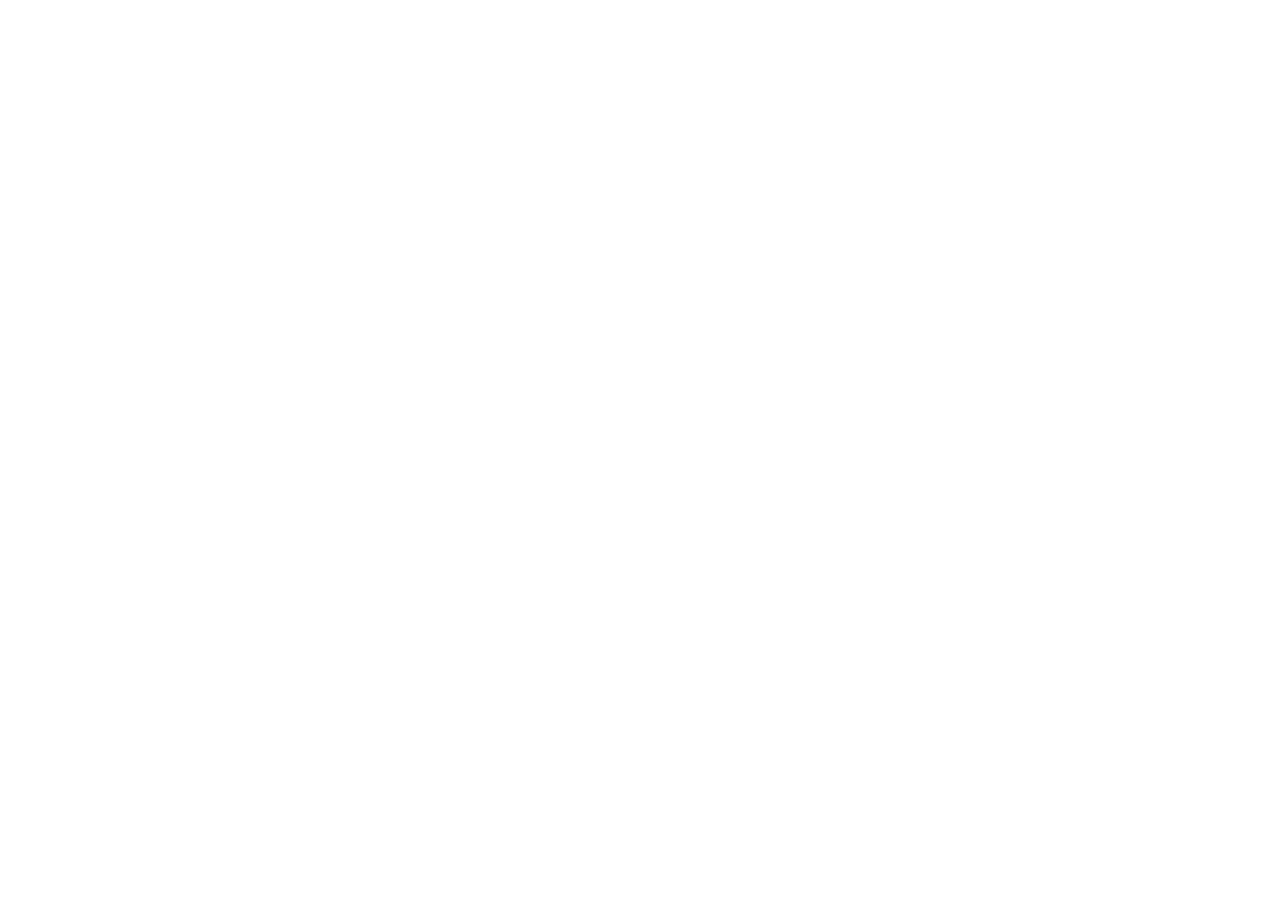
==== src/index.html @ de9ad352 "Initial commit" ====
<!DOCTYPE html>
<html lang="en">
  <head>
    <meta charset="UTF-8" />
    <link rel="icon" type="image/svg+xml" href="/favicon.svg" />
    <meta name="viewport" content="width=device-width, initial-scale=1.0" />
    <title>Vanilla App Template</title>
    <link rel="stylesheet" href="./css/styles.css" />
  </head>
  <body>
    <load src="./partials/header.html" icon-path="img/sprite.svg#logo" />

    <main>
      <!-- Loads the specified .html file -->
      <load src="./partials/vite-promo.html" />
      <load src="./partials/badges.html" />
    </main>

    <load src="./partials/footer.html" />

    <script type="module" src="./main.js"></script>
  </body>
</html>
---- src/css/styles.css ----
/**
  |============================
  | include css partials with
  | default @import url()
  |============================
*/
/* Common styles */
@import url('./reset.css');
@import url('./base.css');
@import url('./container.css');
@import url('./animations.css');

/* Sections style */
@import url('./header.css');
@import url('./vite-promo.css');
@import url('./badges.css');
@import url('./back-link.css');
@import url('./footer.css');
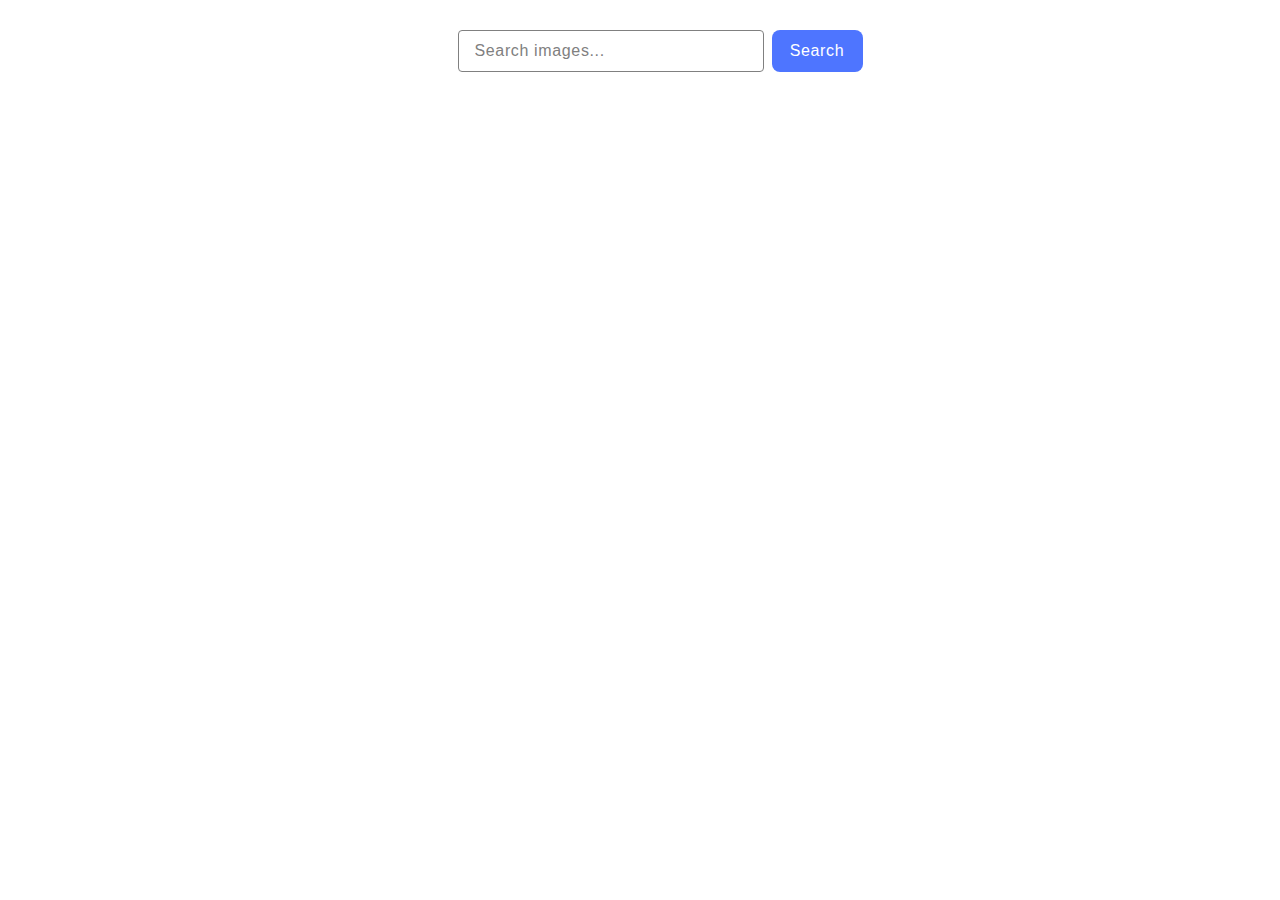
==== commit c2e3541d: "first" ====
--- a/src/index.html
+++ b/src/index.html
@@ -2,21 +2,43 @@
 <html lang="en">
   <head>
     <meta charset="UTF-8" />
-    <link rel="icon" type="image/svg+xml" href="/favicon.svg" />
+
     <meta name="viewport" content="width=device-width, initial-scale=1.0" />
-    <title>Vanilla App Template</title>
+    <title>Homework 11</title>
     <link rel="stylesheet" href="./css/styles.css" />
   </head>
   <body>
-    <load src="./partials/header.html" icon-path="img/sprite.svg#logo" />
+    <main>
+      <div class="container">
+        <form class="form">
+          <label>
+            <input
+              type="text"
+              name="search-text"
+              placeholder="Search images..."
+              required
+              autocomplete="off"
+            />
+          </label>
+          <button type="submit">Search</button>
+        </form>
+        <ul class="gallery js-gallery">
+          <!-- <li>
+    <a href="largeImageURL">
+      <img src="webformatURL" alt="tags" loading="lazy" />
+    </a>
+    <div>
+      <p>Likes: <span>likes</span></p>
+      <p>Views: <span>views</span></p>
+      <p>Comments: <span>comments</span></p>
+      <p>Downloads: <span>downloads</span></p>
+    </div>
+  </li> -->
+        </ul>
 
-    <main>
-      <!-- Loads the specified .html file -->
-      <load src="./partials/vite-promo.html" />
-      <load src="./partials/badges.html" />
+        <span class="loader hidden"></span>
+      </div>
     </main>
-
-    <load src="./partials/footer.html" />
 
     <script type="module" src="./main.js"></script>
   </body>
--- a/src/css/styles.css
+++ b/src/css/styles.css
@@ -8,11 +8,81 @@
 @import url('./reset.css');
 @import url('./base.css');
 @import url('./container.css');
-@import url('./animations.css');
 
-/* Sections style */
-@import url('./header.css');
-@import url('./vite-promo.css');
-@import url('./badges.css');
-@import url('./back-link.css');
-@import url('./footer.css');
+.form {
+  display: flex;
+  justify-content: center;
+  align-items: center;
+  margin-top: 30px;
+}
+
+input[type='text'] {
+  border: 1px solid #808080;
+  border-radius: 4px;
+  width: 272px;
+
+  margin-right: 8px;
+  padding: 8px 16px;
+
+  font-family: 'Montserrat', sans-serif;
+  font-size: 16px;
+  line-height: 1.5;
+  letter-spacing: 0.04em;
+  color: #2e2f42;
+  outline: none;
+}
+input[type='text']::placeholder {
+  color: #808080;
+}
+input[type='text']:hover {
+  border: 1px solid #000;
+}
+input[type='text']:focus {
+  border: 1px solid #4e75ff;
+}
+button[type='submit'] {
+  display: flex;
+  align-items: center;
+  justify-content: center;
+  flex-direction: row;
+  gap: 10px;
+
+  border-radius: 8px;
+  padding: 8px 16px;
+  width: 91px;
+  height: 42px;
+
+  background: #4e75ff;
+  border: none;
+
+  font-weight: 500;
+  font-size: 16px;
+  line-height: 1.5;
+  letter-spacing: 0.04em;
+  color: #fff;
+}
+button[type='submit']:hover {
+  background: #6c8cff;
+}
+
+.loader {
+  width: 48px;
+  height: 48px;
+  border: 5px solid #fff;
+  border-bottom-color: #ff3d00;
+  border-radius: 50%;
+  display: inline-block;
+  box-sizing: border-box;
+  animation: rotation 1s linear infinite;
+}
+.hidden {
+  display: none;
+}
+@keyframes rotation {
+  0% {
+    transform: rotate(0deg);
+  }
+  100% {
+    transform: rotate(360deg);
+  }
+}
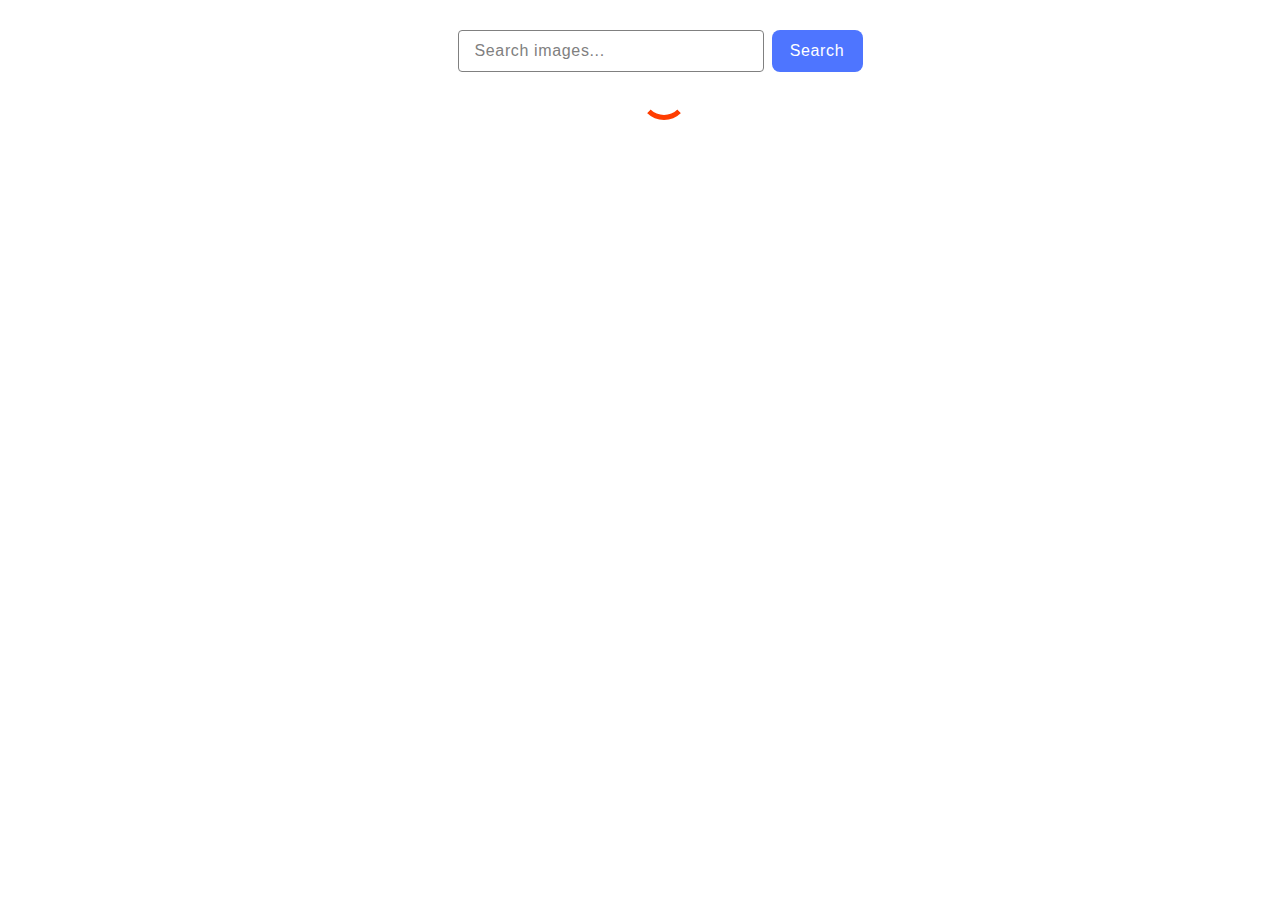
==== commit 699d6268: "second" ====
--- a/src/index.html
+++ b/src/index.html
@@ -36,7 +36,7 @@
   </li> -->
         </ul>
 
-        <span class="loader hidden"></span>
+        <span class="loader"></span>
       </div>
     </main>
 
--- a/src/css/styles.css
+++ b/src/css/styles.css
@@ -74,10 +74,11 @@
   display: inline-block;
   box-sizing: border-box;
   animation: rotation 1s linear infinite;
+
+  position: absolute;
+  left: 50%;
 }
-.hidden {
-  display: none;
-}
+
 @keyframes rotation {
   0% {
     transform: rotate(0deg);
